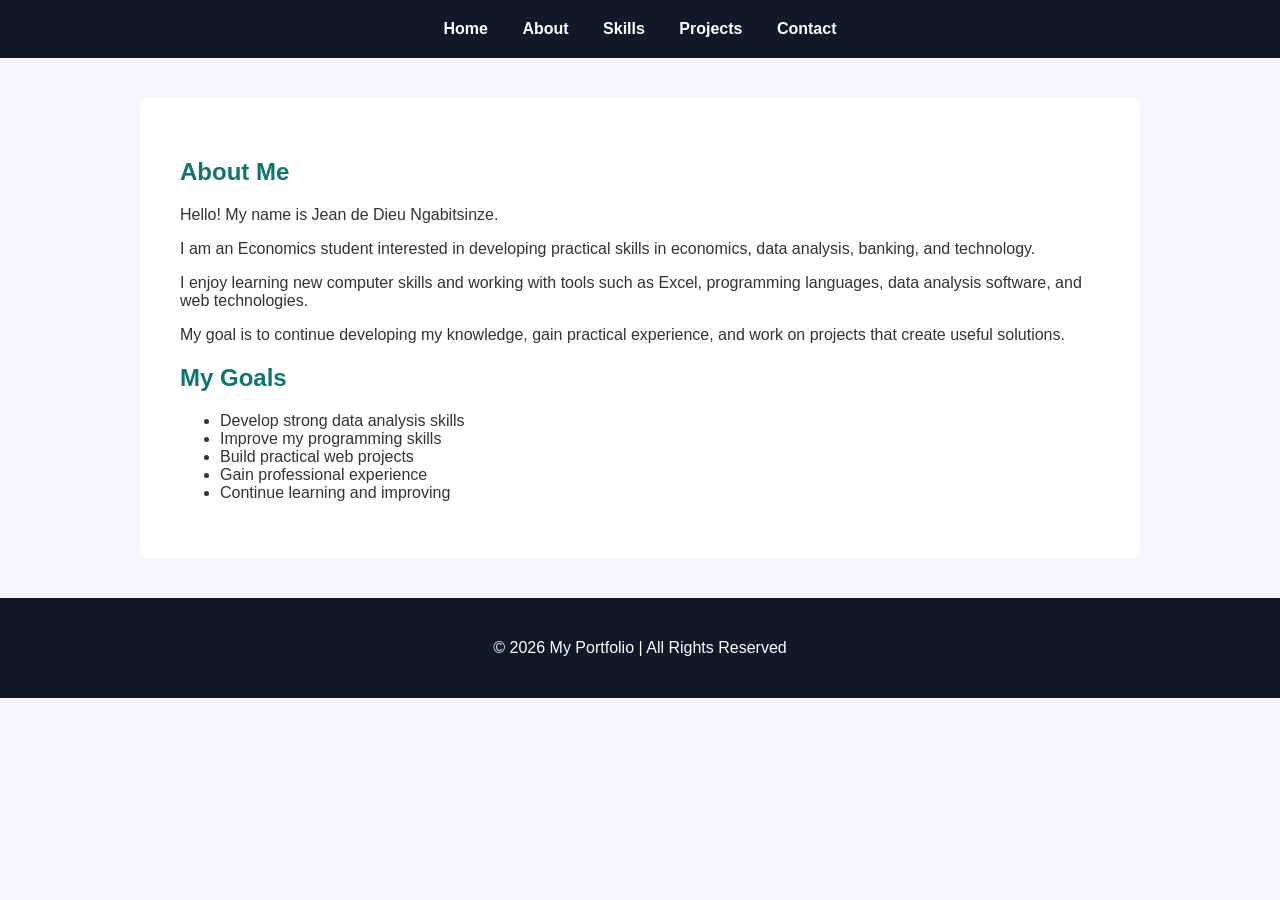
==== about.html @ 91d0d25c "Add about page" ====
<!DOCTYPE html>
<html lang="en">

<head>
    <meta charset="UTF-8">
    <meta name="viewport" content="width=device-width, initial-scale=1.0">

    <title>About Me</title>

    <link rel="stylesheet" href="style.css">
</head>

<body>

    <!-- Navigation -->
    <nav>
        <a href="index.html">Home</a>
        <a href="about.html">About</a>
        <a href="skills.html">Skills</a>
        <a href="projects.html">Projects</a>
        <a href="contact.html">Contact</a>
    </nav>


    <!-- About Section -->
    <section>

        <h1>About Me</h1>

        <p>
            Hello! My name is Jean de Dieu Ngabitsinze.
        </p>

        <p>
            I am an Economics student interested in developing
            practical skills in economics, data analysis,
            banking, and technology.
        </p>

        <p>
            I enjoy learning new computer skills and working
            with tools such as Excel, programming languages,
            data analysis software, and web technologies.
        </p>

        <p>
            My goal is to continue developing my knowledge,
            gain practical experience, and work on projects
            that create useful solutions.
        </p>

        <h2>My Goals</h2>

        <ul>
            <li>Develop strong data analysis skills</li>
            <li>Improve my programming skills</li>
            <li>Build practical web projects</li>
            <li>Gain professional experience</li>
            <li>Continue learning and improving</li>
        </ul>

    </section>


    <!-- Footer -->
    <footer>
        <p>© 2026 My Portfolio | All Rights Reserved</p>
    </footer>


    <script src="script.js"></script>

</body>

</html>
---- style.css ----
* {
    box-sizing: border-box;
}

body {
    margin: 0;
    font-family: Arial, sans-serif;
    background: #f5f7fa;
    color: #333;
}

/* Navigation */

nav {
    background: #111827;
    padding: 20px;
    text-align: center;
}

nav a {
    color: white;
    text-decoration: none;
    margin: 0 15px;
    font-weight: bold;
}

nav a:hover {
    color: #38bdf8;
}

/* Home Header */

header {
    text-align: center;
    padding: 100px 20px;
    background: #0f766e;
    color: white;
}

header h1 {
    font-size: 50px;
    margin-bottom: 10px;
}

header p {
    font-size: 20px;
}

/* Main Sections */

section {
    max-width: 1000px;
    margin: 40px auto;
    padding: 40px;
    background: white;
    border-radius: 10px;
}

/* Headings */

h1,
h2 {
    color: #0f766e;
}

/* Button */

button {
    background: #0f766e;
    color: white;
    border: none;
    padding: 14px 25px;
    border-radius: 6px;
    cursor: pointer;
    font-size: 16px;
}

button:hover {
    background: #115e59;
}

/* Skills */

.skills {
    display: grid;
    grid-template-columns: repeat(3, 1fr);
    gap: 20px;
}

.skill-card {
    padding: 25px;
    background: #f0fdfa;
    border-radius: 10px;
    text-align: center;
}

/* Projects */

.projects {
    display: grid;
    grid-template-columns: repeat(3, 1fr);
    gap: 20px;
}

.project-card {
    padding: 25px;
    border: 1px solid #ddd;
    border-radius: 10px;
}

/* Contact */

input,
textarea {
    width: 100%;
    padding: 12px;
    margin-top: 5px;
    border: 1px solid #ccc;
    border-radius: 6px;
}

label {
    font-weight: bold;
}

/* Footer */

footer {
    text-align: center;
    padding: 25px;
    background: #111827;
    color: white;
}

/* Mobile */

@media (max-width: 700px) {

    nav a {
        display: block;
        margin: 10px;
    }

    header h1 {
        font-size: 35px;
    }

    .skills,
    .projects {
        grid-template-columns: 1fr;
    }

    section {
        margin: 20px;
        padding: 25px;
    }
}
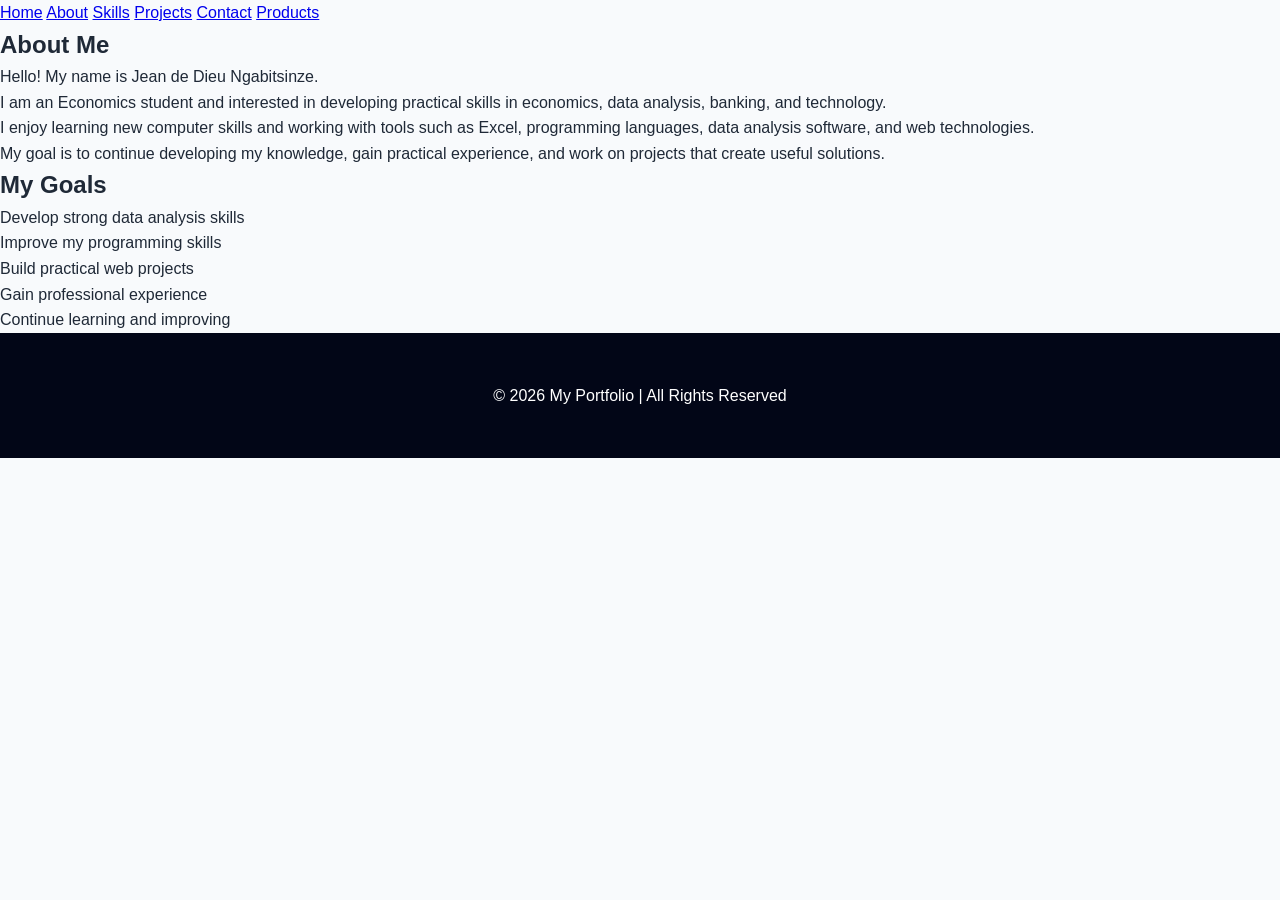
==== commit 7e2527e1: "Added products page" ====
--- a/about.html
+++ b/about.html
@@ -19,6 +19,7 @@
         <a href="skills.html">Skills</a>
         <a href="projects.html">Projects</a>
         <a href="contact.html">Contact</a>
+<a href="products.html">Products</a>
     </nav>
 
 
@@ -32,7 +33,7 @@
         </p>
 
         <p>
-            I am an Economics student interested in developing
+            I am an Economics student and interested in developing
             practical skills in economics, data analysis,
             banking, and technology.
         </p>
--- a/style.css
+++ b/style.css
@@ -1,85 +1,420 @@
+/* =========================================================
+   DIGITAL SKILLS HUB
+   Main Website Styles
+   ========================================================= */
+
+/* =========================
+   GLOBAL STYLES
+   ========================= */
+
 * {
     box-sizing: border-box;
+    margin: 0;
+    padding: 0;
+}
+
+html {
+    scroll-behavior: smooth;
 }
 
 body {
-    margin: 0;
-    font-family: Arial, sans-serif;
-    background: #f5f7fa;
-    color: #333;
-}
-
-/* Navigation */
-
-nav {
+    font-family: Arial, Helvetica, sans-serif;
+    line-height: 1.6;
+    background: #f8fafc;
+    color: #1f2937;
+}
+
+/* =========================
+   NAVIGATION
+   ========================= */
+
+.navbar {
+    width: 100%;
     background: #111827;
-    padding: 20px;
+    color: white;
+    display: flex;
+    justify-content: space-between;
+    align-items: center;
+    padding: 18px 7%;
+    position: sticky;
+    top: 0;
+    z-index: 1000;
+    box-shadow: 0 2px 10px rgba(0, 0, 0, 0.15);
+}
+
+.logo a {
+    font-size: 24px;
+    font-weight: bold;
+    color: white;
+    text-decoration: none;
+}
+
+.nav-links {
+    display: flex;
+    align-items: center;
+    gap: 25px;
+}
+
+.nav-links a {
+    color: white;
+    text-decoration: none;
+    font-weight: 600;
+    font-size: 15px;
+    transition: 0.3s;
+}
+
+.nav-links a:hover,
+.nav-links a.active {
+    color: #38bdf8;
+}
+
+/* =========================
+   HERO SECTION
+   ========================= */
+
+.hero {
+    background: linear-gradient(135deg, #0f766e, #115e59);
+    color: white;
+    min-height: 600px;
+    display: flex;
+    align-items: center;
+    padding: 80px 7%;
+}
+
+.hero-content {
+    width: 100%;
+    max-width: 1200px;
+    margin: auto;
+    display: grid;
+    grid-template-columns: 1.1fr 0.9fr;
+    align-items: center;
+    gap: 60px;
+}
+
+.welcome {
+    font-size: 14px;
+    font-weight: bold;
+    letter-spacing: 2px;
+    color: #a7f3d0;
+    margin-bottom: 15px;
+}
+
+.hero-content h1 {
+    font-size: 55px;
+    line-height: 1.15;
+    margin-bottom: 25px;
+    color: white;
+}
+
+.description {
+    max-width: 600px;
+    font-size: 18px;
+    color: #ecfeff;
+    margin-bottom: 30px;
+}
+
+/* =========================
+   HERO SLIDER
+   ========================= */
+
+.hero-slider {
+    position: relative;
+    width: 100%;
+    max-width: 450px;
+    margin: auto;
+    overflow: hidden;
+    border-radius: 20px;
+    border: 5px solid rgba(255, 255, 255, 0.8);
+    box-shadow: 0 20px 40px rgba(0, 0, 0, 0.25);
+}
+
+.slides {
+    display: flex;
+    width: 300%;
+    transition: transform 0.5s ease-in-out;
+}
+
+.slides img {
+    width: 33.333%;
+    height: auto;
+    display: block;
+}
+
+.slider-dots {
+    position: absolute;
+    bottom: 15px;
+    left: 50%;
+    transform: translateX(-50%);
+    display: flex;
+    gap: 8px;
+    z-index: 10;
+}
+
+.slider-dots .dot {
+    width: 10px;
+    height: 10px;
+    background: rgba(255, 255, 255, 0.5);
+    border-radius: 50%;
+    cursor: pointer;
+    transition: 0.3s;
+}
+
+.slider-dots .dot.active {
+    background: #ffffff;
+    transform: scale(1.2);
+}
+
+/* =========================
+   BUTTONS
+   ========================= */
+
+.hero-buttons {
+    display: flex;
+    gap: 15px;
+    flex-wrap: wrap;
+}
+
+.btn {
+    display: inline-block;
+    padding: 13px 25px;
+    border-radius: 7px;
+    text-decoration: none;
+    font-weight: bold;
+    transition: 0.3s;
+}
+
+.btn-primary {
+    background: #ffffff;
+    color: #0f766e;
+}
+
+.btn-primary:hover {
+    background: #e0f2fe;
+    transform: translateY(-2px);
+}
+
+.btn-secondary {
+    background: transparent;
+    color: white;
+    border: 2px solid white;
+}
+
+.btn-secondary:hover {
+    background: white;
+    color: #0f766e;
+    transform: translateY(-2px);
+}
+
+/* =========================
+   GENERAL SECTIONS
+   ========================= */
+
+.section {
+    max-width: 1200px;
+    margin: 0 auto;
+    padding: 80px 7%;
+}
+
+.light-section {
+    max-width: none;
+    background: #f1f5f9;
+}
+
+.section-heading {
+    max-width: 800px;
+    margin: 0 auto 50px;
     text-align: center;
 }
 
-nav a {
-    color: white;
+.small-title {
+    color: #0f766e;
+    font-size: 13px;
+    font-weight: bold;
+    letter-spacing: 2px;
+    margin-bottom: 10px;
+}
+
+.section-heading h2 {
+    color: #111827;
+    font-size: 38px;
+    margin-bottom: 18px;
+}
+
+.section-heading p {
+    color: #64748b;
+    font-size: 17px;
+}
+
+/* =========================
+   SKILL CARDS
+   ========================= */
+
+.cards {
+    max-width: 1200px;
+    margin: auto;
+    display: grid;
+    grid-template-columns: repeat(4, 1fr);
+    gap: 25px;
+}
+
+.card {
+    background: white;
+    padding: 30px 25px;
+    border-radius: 12px;
+    border: 1px solid #e2e8f0;
+    box-shadow: 0 5px 20px rgba(15, 23, 42, 0.05);
+    transition: 0.3s;
+}
+
+.card:hover {
+    transform: translateY(-8px);
+    box-shadow: 0 15px 30px rgba(15, 23, 42, 0.12);
+}
+
+.card-icon {
+    font-size: 35px;
+    margin-bottom: 15px;
+}
+
+.card h3 {
+    color: #111827;
+    font-size: 20px;
+    margin-bottom: 12px;
+}
+
+.card p {
+    color: #64748b;
+    font-size: 15px;
+    margin-bottom: 18px;
+}
+
+.card a {
+    color: #0f766e;
     text-decoration: none;
-    margin: 0 15px;
-    font-weight: bold;
-}
-
-nav a:hover {
+    font-weight: bold;
+    font-size: 14px;
+}
+
+.card a:hover {
+    color: #115e59;
+}
+
+/* =========================
+   TOOLS
+   ========================= */
+
+.tools {
+    max-width: 900px;
+    margin: auto;
+    display: flex;
+    justify-content: center;
+    flex-wrap: wrap;
+    gap: 15px;
+}
+
+.tools span {
+    background: #ecfeff;
+    color: #0f766e;
+    border: 1px solid #99f6e4;
+    padding: 12px 20px;
+    border-radius: 30px;
+    font-weight: bold;
+    font-size: 15px;
+    transition: 0.3s;
+}
+
+.tools span:hover {
+    background: #0f766e;
+    color: white;
+    transform: translateY(-3px);
+}
+
+/* =========================
+   PROJECT SECTION
+   ========================= */
+
+.project-section {
+    background: #111827;
+    color: white;
+    padding: 90px 7%;
+    text-align: center;
+}
+
+.project-content {
+    max-width: 750px;
+    margin: auto;
+}
+
+.project-section .small-title {
+    color: #5eead4;
+}
+
+.project-section h2 {
+    color: white;
+    font-size: 40px;
+    margin-bottom: 20px;
+}
+
+.project-section p {
+    color: #cbd5e1;
+    font-size: 17px;
+    margin-bottom: 30px;
+}
+
+/* =========================
+   FOOTER
+   ========================= */
+
+footer {
+    background: #020617;
+    color: white;
+    padding: 50px 7%;
+    text-align: center;
+}
+
+.footer-content {
+    max-width: 1000px;
+    margin: auto;
+}
+
+.footer-content h3 {
+    font-size: 24px;
+    margin-bottom: 8px;
+}
+
+.footer-content > p {
+    color: #94a3b8;
+    margin-bottom: 20px;
+}
+
+.footer-links {
+    display: flex;
+    justify-content: center;
+    flex-wrap: wrap;
+    gap: 25px;
+    margin: 25px 0;
+}
+
+.footer-links a {
+    color: #cbd5e1;
+    text-decoration: none;
+    transition: 0.3s;
+}
+
+.footer-links a:hover {
     color: #38bdf8;
 }
 
-/* Home Header */
-
-header {
-    text-align: center;
-    padding: 100px 20px;
-    background: #0f766e;
-    color: white;
-}
-
-header h1 {
-    font-size: 50px;
-    margin-bottom: 10px;
-}
-
-header p {
-    font-size: 20px;
-}
-
-/* Main Sections */
-
-section {
-    max-width: 1000px;
-    margin: 40px auto;
-    padding: 40px;
-    background: white;
-    border-radius: 10px;
-}
-
-/* Headings */
-
-h1,
-h2 {
-    color: #0f766e;
-}
-
-/* Button */
-
-button {
-    background: #0f766e;
-    color: white;
-    border: none;
-    padding: 14px 25px;
-    border-radius: 6px;
-    cursor: pointer;
-    font-size: 16px;
-}
-
-button:hover {
-    background: #115e59;
-}
-
-/* Skills */
+.copyright {
+    border-top: 1px solid #1e293b;
+    padding-top: 20px;
+    font-size: 13px;
+    color: #64748b !important;
+}
+
+/* =========================
+   OLD PAGE COMPATIBILITY
+   ========================= */
 
 .skills {
     display: grid;
@@ -94,8 +429,6 @@
     text-align: center;
 }
 
-/* Projects */
-
 .projects {
     display: grid;
     grid-template-columns: repeat(3, 1fr);
@@ -106,52 +439,169 @@
     padding: 25px;
     border: 1px solid #ddd;
     border-radius: 10px;
-}
-
-/* Contact */
+    background: white;
+}
+
+/* =========================
+   FORMS
+   ========================= */
 
 input,
-textarea {
+textarea,
+select {
     width: 100%;
-    padding: 12px;
+    padding: 13px;
     margin-top: 5px;
-    border: 1px solid #ccc;
-    border-radius: 6px;
+    margin-bottom: 18px;
+    border: 1px solid #cbd5e1;
+    border-radius: 7px;
+    font-family: inherit;
+    font-size: 15px;
+    outline: none;
+}
+
+input:focus,
+textarea:focus,
+select:focus {
+    border-color: #0f766e;
+    box-shadow: 0 0 0 3px rgba(15, 118, 110, 0.1);
 }
 
 label {
     font-weight: bold;
-}
-
-/* Footer */
-
-footer {
+    color: #334155;
+}
+
+/* =========================
+   GENERAL BUTTON
+   ========================= */
+
+button {
+    background: #0f766e;
+    color: white;
+    border: none;
+    padding: 13px 25px;
+    border-radius: 7px;
+    cursor: pointer;
+    font-size: 16px;
+    font-weight: bold;
+    transition: 0.3s;
+}
+
+button:hover {
+    background: #115e59;
+    transform: translateY(-2px);
+}
+
+/* =========================
+   OLD IMAGE CLASS
+   ========================= */
+
+.research-image {
+    width: 300px;
+    max-width: 100%;
+    height: auto;
+    display: block;
+    margin: 25px auto;
+    border-radius: 15px;
+}
+
+/* =========================
+   RESPONSIVE DESIGN (MEDIA QUERIES)
+   ========================= */
+
+/* Tablets */
+@media (max-width: 1000px) {
+    .cards {
+        grid-template-columns: repeat(2, 1fr);
+    }
+
+    .hero-content {
+        grid-template-columns: 1fr;
+        text-align: center;
+    }
+
+    .hero-slider {
+        margin-top: 40px;
+    }
+
+    .description {
+        margin-left: auto;
+        margin-right: auto;
+    }
+
+    .hero-buttons {
+        justify-content: center;
+    }
+}
+
+/* Mobile Devices */
+@media (max-width: 600px) {
+    .navbar {
+        flex-direction: column;
+        gap: 15px;
+        padding: 15px 5%;
+    }
+
+    .nav-links {
+        gap: 15px;
+        flex-wrap: wrap;
+        justify-content: center;
+    }
+
+    .hero-content h1 {
+        font-size: 36px;
+    }
+
+    .cards {
+        grid-template-columns: 1fr;
+    }
+
+    .skills, .projects {
+        grid-template-columns: 1fr;
+    }
+}
+.youtube-icon {
+    color: #ff0000 !important;
+    font-size: 22px;
+    text-decoration: none;
+    display: inline-flex;
+    align-items: center;
+    justify-content: center;
+    transition: 0.3s;
+}
+
+.youtube-icon:hover {
+    color: #cc0000 !important;
+    transform: scale(1.15);
+}
+.products {
+    padding: 40px;
     text-align: center;
+}
+
+.product-card {
+    background: white;
+    max-width: 400px;
+    margin: 20px auto;
     padding: 25px;
-    background: #111827;
-    color: white;
-}
-
-/* Mobile */
-
-@media (max-width: 700px) {
-
-    nav a {
-        display: block;
-        margin: 10px;
-    }
-
-    header h1 {
-        font-size: 35px;
-    }
-
-    .skills,
-    .projects {
-        grid-template-columns: 1fr;
-    }
-
-    section {
-        margin: 20px;
-        padding: 25px;
-    }
+    border-radius: 10px;
+    box-shadow: 0 0 10px rgba(0,0,0,0.1);
+}
+
+.product-card h2 {
+    margin-top: 0;
+}
+
+.buy-btn {
+    display: inline-block;
+    padding: 10px 20px;
+    background: #28a745;
+    color: white;
+    text-decoration: none;
+    border-radius: 5px;
+}
+
+.buy-btn:hover {
+    background: #218838;
 }
